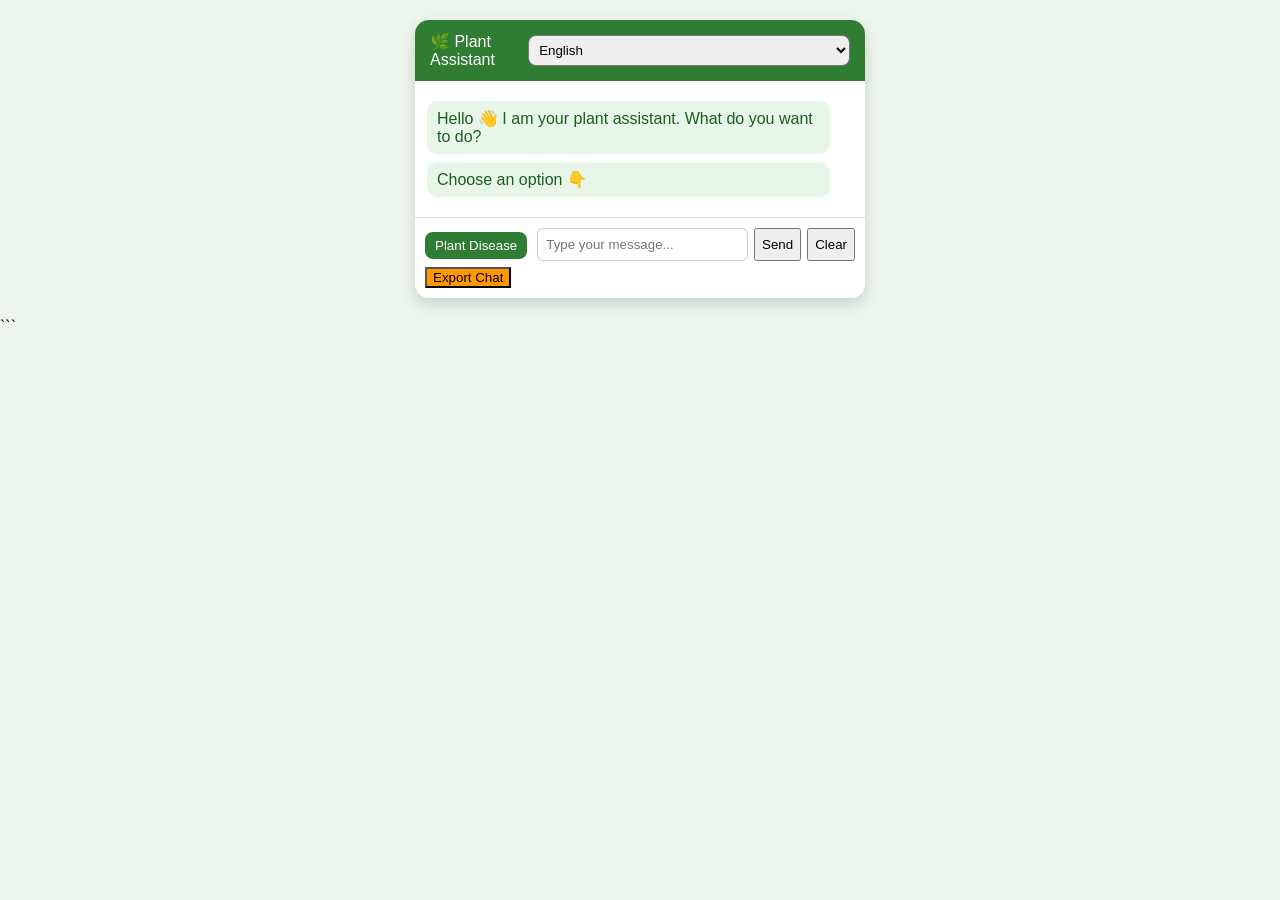
==== chatbot.html @ c3714323 "project" ====
<!DOCTYPE html>
<html lang="en">
<head>
<meta charset="UTF-8">
<meta name="viewport" content="width=device-width, initial-scale=1.0">
<title>🌱 Plant Chatbot Single Line Output</title>
<style>
body{font-family:Poppins,Arial;background:#eef5ee;margin:0}
.chatbox{max-width:450px;margin:20px auto;background:#fff;border-radius:14px;box-shadow:0 6px 15px rgba(0,0,0,.15);display:flex;flex-direction:column}
header{background:#2e7d32;color:#fff;padding:12px 15px;border-radius:14px 14px 0 0;display:flex;justify-content:space-between;align-items:center}
#messages{flex:1;padding:12px;overflow-y:auto}
.msg{margin:8px 0;padding:8px 10px;border-radius:10px;max-width:90%}
.bot{background:#e8f5e9;color:#1b5e20}
.user{background:#e3f2fd;color:#0d47a1;margin-left:auto}
.options button{margin:4px 4px 0 0;padding:6px 10px;border:none;border-radius:8px;background:#2e7d32;color:#fff;cursor:pointer}
footer{display:flex;gap:6px;padding:10px;border-top:1px solid #ddd;flex-wrap:wrap}
input{flex:1;padding:8px;border-radius:6px;border:1px solid #ccc}
select{width:100%;padding:6px;border-radius:8px}
button.export{background:#ff9800}
</style>
</head>
<body>
<div class="chatbox">
<header>
<span id="header-text">🌿 Plant Assistant</span>
<select id="lang" onchange="changeLang()">
<option value="en">English</option>
<option value="hi">Hindi</option>
<option value="mr">Marathi</option>
</select>
</header>
<div id="messages"></div>
<footer>
<div id="options" class="options"></div>
<input id="text" placeholder="Type your message..." onkeydown="if(event.key==='Enter') sendText()"/>
<button id="sendBtn" onclick="sendText()">Send</button>
<button id="clearBtn" onclick="clearChat()">Clear</button>
<button class="export" onclick="exportChat()">Export Chat</button>
</footer>
</div>
<script>
let lang='en';
let step='welcome';
let selectedPlant='';
const messages=document.getElementById('messages');
const options=document.getElementById('options');
const text=document.getElementById('text');

const textData={
  en:{header:'🌿 Plant Assistant',placeholder:'Type your message...',send:'Send',clear:'Clear',welcome:'Hello 👋 I am your plant assistant. What do you want to do?',choose:'Choose an option 👇',plant:'Which plant is it?',problem:'What problem do you see?',done:'Do you want to continue?',unknown:'Sorry, I understand only plant related questions 🌱'},
  hi:{header:'🌿 पौधा सहायक',placeholder:'अपना संदेश लिखें...',send:'भेजें',clear:'साफ़ करें',welcome:'नमस्ते 👋 मैं आपका पौधों का सहायक हूँ। आप क्या करना चाहते हैं?',choose:'एक विकल्प चुनें 👇',plant:'कौन सा पौधा है?',problem:'कौन सी समस्या दिख रही है?',done:'क्या आप आगे जारी रखना चाहते हैं?',unknown:'माफ़ कीजिए, मैं सिर्फ पौधों से जुड़े सवाल समझता हूँ 🌱'},
  mr:{header:'🌿 वनस्पती सहाय्यक',placeholder:'तुमचा संदेश टाका...',send:'पाठवा',clear:'साफ करा',welcome:'नमस्कार 👋 मी तुमचा वनस्पती सहाय्यक आहे. तुम्हाला काय करायचे आहे?',choose:'एक पर्याय निवडा 👇',plant:'कोणते रोप आहे?',problem:'कोणती समस्या दिसते?',done:'तुम्हाला पुढे सुरू ठेवायचे आहे का?',unknown:'माफ करा, मी फक्त वनस्पतीविषयी प्रश्न समजतो 🌱'}
};

const plants={
Tomato:{'Leaf Curl':{sol:'Neem oil spray',adv:'Organic & safe',dis:'Slow result'},'Blight':{sol:'Copper fungicide',adv:'Effective',dis:'Needs care'}},
Potato:{'Late Blight':{sol:'Remove infected leaves',adv:'Effective',dis:'Needs care'},'Early Blight':{sol:'Fungicide treatment',adv:'Fast action',dis:'Chemical use'}},
Cabbage:{'Cabbage Worm':{sol:'Neem oil',adv:'Organic',dis:'Repeat treatment needed'},'Black Rot':{sol:'Remove infected leaves',adv:'Effective',dis:'Needs monitoring'}},
Carrot:{'Aphids':{sol:'Soap spray',adv:'Safe',dis:'Needs repeated application'}},
Onion:{'Downy Mildew':{sol:'Fungicide',adv:'Effective',dis:'Chemical use'}},
Chili:{'Anthracnose':{sol:'Copper spray',adv:'Effective',dis:'Needs care'}},
Brinjal:{'Fruit Rot':{sol:'Remove infected fruits',adv:'Safe',dis:'Slow process'}},
Beans:{'Rust':{sol:'Neem oil',adv:'Organic',dis:'Multiple application'}},
Peas:{'Powdery Mildew':{sol:'Sulfur spray',adv:'Effective',dis:'Chemical use'}},
Maize:{'Leaf Blight':{sol:'Fungicide',adv:'Fast',dis:'Chemical use'}},
Grapes:{'Downy Mildew':{sol:'Copper spray',adv:'Effective',dis:'Repeat needed'}},
Mango:{'Powdery Mildew':{sol:'Sulfur spray',adv:'Safe',dis:'Needs care'}},
Banana:{'Panama Disease':{sol:'Remove infected plants',adv:'Safe',dis:'Long term'}},
Guava:{'Wilt':{sol:'Remove affected parts',adv:'Safe',dis:'Slow recovery'}},
Papaya:{'Ring Spot':{sol:'Fungicide spray',adv:'Effective',dis:'Chemical use'}}
};

const plantNameMap={'टोमॅटो':'Tomato','बटाटा':'Potato','कोबी':'Cabbage','गाजर':'Carrot','कांदा':'Onion','मिरची':'Chili','वांगी':'Brinjal','फटकी':'Beans','मटर':'Peas','मका':'Maize','द्राक्ष':'Grapes','आंबा':'Mango','केळी':'Banana','पेरू':'Guava','पपई':'Papaya'};

function addMsg(msg,cls){
  const d=document.createElement('div'); d.className='msg '+cls; d.innerText=msg; messages.appendChild(d); messages.scrollTop=messages.scrollHeight; saveChat(msg,cls);
}

function saveChat(msg,cls){
  let chat=sessionStorage.getItem('chatHistory'); let arr=chat?JSON.parse(chat):[]; arr.push({msg,cls}); sessionStorage.setItem('chatHistory',JSON.stringify(arr));
}

function exportChat(){
  let chat=sessionStorage.getItem('chatHistory'); if(!chat){alert('No chat to export'); return;}
  let arr=JSON.parse(chat); let textContent=arr.map(c=>`${c.cls.toUpperCase()}: ${c.msg}`).join('\n');
  let blob=new Blob([textContent],{type:'text/plain'}); let url=URL.createObjectURL(blob); let a=document.createElement('a'); a.href=url; a.download='chat_history.txt'; a.click(); URL.revokeObjectURL(url);
}

function showOptions(arr){options.innerHTML=''; arr.forEach(o=>{let b=document.createElement('button'); b.innerText=o; b.onclick=()=>handleChoice(o); options.appendChild(b);});}

function updatePageTexts(){document.getElementById('header-text').innerText=textData[lang].header; text.placeholder=textData[lang].placeholder; document.getElementById('sendBtn').innerText=textData[lang].send; document.getElementById('clearBtn').innerText=textData[lang].clear;}

function start(){step='welcome'; selectedPlant=''; updatePageTexts(); messages.innerHTML=''; options.innerHTML=''; sessionStorage.removeItem('chatHistory'); addMsg(textData[lang].welcome,'bot'); addMsg(textData[lang].choose,'bot'); showOptions(['Plant Disease']);}

function handleChoice(choice){addMsg(choice,'user'); if(step==='welcome'||step==='menu'){addMsg(textData[lang].plant,'bot'); showOptions(Object.keys(plants)); step='plant';} else if(step==='plant'){selectedPlant=choice; addMsg(textData[lang].problem,'bot'); showOptions(Object.keys(plants[choice])); step='problem';} else if(step==='problem'){const d=plants[selectedPlant][choice]; addMsg(`Disease: ${choice} | Solution: ${d.sol} | Advantage: ${d.adv} | Disadvantage: ${d.dis}`,'bot'); addMsg(textData[lang].done,'bot'); showOptions(['Yes','No']); step='end';} else if(step==='end'){if(choice==='Yes') start(); else{addMsg('Thank you 🌱','bot'); options.innerHTML='';}}
}

function sendText(){const msg=text.value.trim(); if(!msg) return; addMsg(msg,'user'); text.value=''; if(['hi','hello','hey','namaste','नमस्ते','नमस्कार'].some(w=>msg.toLowerCase().includes(w))){addMsg(textData[lang].welcome,'bot'); return;} let foundPlant=Object.keys(plants).find(p=>msg.toLowerCase().includes(p.toLowerCase())); if(!foundPlant && lang==='mr'){let mapKey=Object.keys(plantNameMap).find(k=>msg.includes(k)); if(mapKey) foundPlant=plantNameMap[mapKey];} if(foundPlant){selectedPlant=foundPlant; addMsg(textData[lang].problem,'bot'); showOptions(Object.keys(plants[foundPlant])); step='problem'; return;} addMsg(textData[lang].unknown,'bot');}

function changeLang(){lang=document.getElementById('lang').value; start();}
function clearChat(){messages.innerHTML=''; options.innerHTML=''; text.value=''; sessionStorage.removeItem('chatHistory'); start();}

window.onload=start;
</script>
</body>
</html>
```
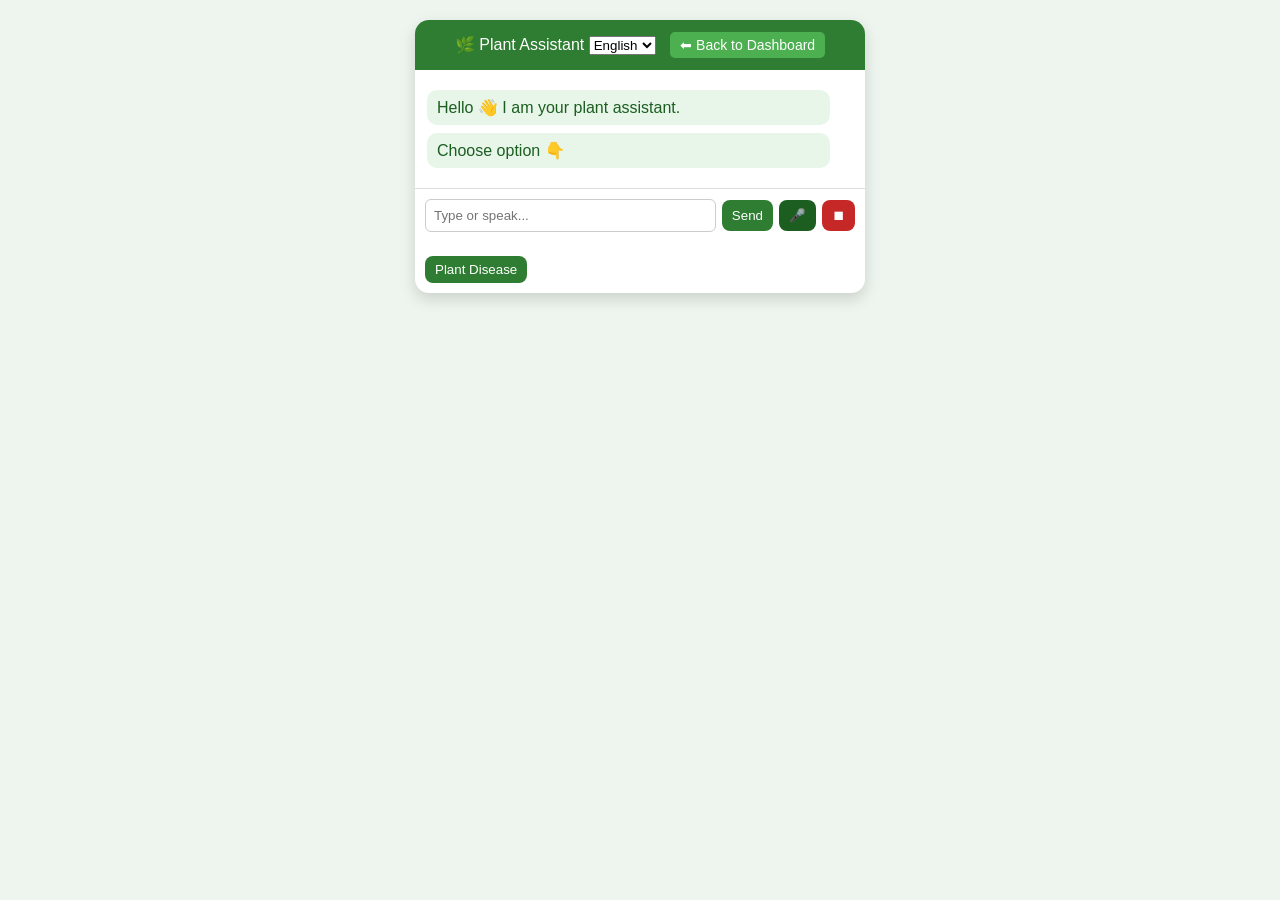
==== commit e6562365: "majorproject" ====
--- a/chatbot.html
+++ b/chatbot.html
@@ -3,106 +3,33 @@
 <head>
 <meta charset="UTF-8">
 <meta name="viewport" content="width=device-width, initial-scale=1.0">
-<title>🌱 Plant Chatbot Single Line Output</title>
-<style>
-body{font-family:Poppins,Arial;background:#eef5ee;margin:0}
-.chatbox{max-width:450px;margin:20px auto;background:#fff;border-radius:14px;box-shadow:0 6px 15px rgba(0,0,0,.15);display:flex;flex-direction:column}
-header{background:#2e7d32;color:#fff;padding:12px 15px;border-radius:14px 14px 0 0;display:flex;justify-content:space-between;align-items:center}
-#messages{flex:1;padding:12px;overflow-y:auto}
-.msg{margin:8px 0;padding:8px 10px;border-radius:10px;max-width:90%}
-.bot{background:#e8f5e9;color:#1b5e20}
-.user{background:#e3f2fd;color:#0d47a1;margin-left:auto}
-.options button{margin:4px 4px 0 0;padding:6px 10px;border:none;border-radius:8px;background:#2e7d32;color:#fff;cursor:pointer}
-footer{display:flex;gap:6px;padding:10px;border-top:1px solid #ddd;flex-wrap:wrap}
-input{flex:1;padding:8px;border-radius:6px;border:1px solid #ccc}
-select{width:100%;padding:6px;border-radius:8px}
-button.export{background:#ff9800}
-</style>
+<title>🌱 Smart Plant Voice Chatbot</title>
+<link rel="stylesheet" href="css/chatbot.css">
 </head>
 <body>
 <div class="chatbox">
 <header>
-<span id="header-text">🌿 Plant Assistant</span>
-<select id="lang" onchange="changeLang()">
-<option value="en">English</option>
-<option value="hi">Hindi</option>
-<option value="mr">Marathi</option>
+  <span id="header-text">🌿 Plant Assistant</span>
+  <select id="lang" onchange="changeLang()">
+  <option value="en">English</option>
+  <option value="hi">Hindi</option>
+  <option value="mr">Marathi</option>
 </select>
+<button id="backBtn" onclick="goToDashboard()" style="margin-left:10px; padding:5px 10px; cursor:pointer;">
+    ⬅ Back to Dashboard
+  </button>
 </header>
+
 <div id="messages"></div>
 <footer>
-<div id="options" class="options"></div>
-<input id="text" placeholder="Type your message..." onkeydown="if(event.key==='Enter') sendText()"/>
-<button id="sendBtn" onclick="sendText()">Send</button>
-<button id="clearBtn" onclick="clearChat()">Clear</button>
-<button class="export" onclick="exportChat()">Export Chat</button>
+<input id="text" placeholder="Type or speak..." onkeydown="if(event.key==='Enter') sendText()"/>
+<button class="send" onclick="sendText()">Send</button>
+<button class="mic" onclick="startListening()">🎤</button>
+<button class="stop" onclick="stopSpeaking()">⏹</button>
 </footer>
+<div id="options" class="options" style="padding:10px"></div>
 </div>
-<script>
-let lang='en';
-let step='welcome';
-let selectedPlant='';
-const messages=document.getElementById('messages');
-const options=document.getElementById('options');
-const text=document.getElementById('text');
+<script src="js/chatbot.js"></script>
 
-const textData={
-  en:{header:'🌿 Plant Assistant',placeholder:'Type your message...',send:'Send',clear:'Clear',welcome:'Hello 👋 I am your plant assistant. What do you want to do?',choose:'Choose an option 👇',plant:'Which plant is it?',problem:'What problem do you see?',done:'Do you want to continue?',unknown:'Sorry, I understand only plant related questions 🌱'},
-  hi:{header:'🌿 पौधा सहायक',placeholder:'अपना संदेश लिखें...',send:'भेजें',clear:'साफ़ करें',welcome:'नमस्ते 👋 मैं आपका पौधों का सहायक हूँ। आप क्या करना चाहते हैं?',choose:'एक विकल्प चुनें 👇',plant:'कौन सा पौधा है?',problem:'कौन सी समस्या दिख रही है?',done:'क्या आप आगे जारी रखना चाहते हैं?',unknown:'माफ़ कीजिए, मैं सिर्फ पौधों से जुड़े सवाल समझता हूँ 🌱'},
-  mr:{header:'🌿 वनस्पती सहाय्यक',placeholder:'तुमचा संदेश टाका...',send:'पाठवा',clear:'साफ करा',welcome:'नमस्कार 👋 मी तुमचा वनस्पती सहाय्यक आहे. तुम्हाला काय करायचे आहे?',choose:'एक पर्याय निवडा 👇',plant:'कोणते रोप आहे?',problem:'कोणती समस्या दिसते?',done:'तुम्हाला पुढे सुरू ठेवायचे आहे का?',unknown:'माफ करा, मी फक्त वनस्पतीविषयी प्रश्न समजतो 🌱'}
-};
-
-const plants={
-Tomato:{'Leaf Curl':{sol:'Neem oil spray',adv:'Organic & safe',dis:'Slow result'},'Blight':{sol:'Copper fungicide',adv:'Effective',dis:'Needs care'}},
-Potato:{'Late Blight':{sol:'Remove infected leaves',adv:'Effective',dis:'Needs care'},'Early Blight':{sol:'Fungicide treatment',adv:'Fast action',dis:'Chemical use'}},
-Cabbage:{'Cabbage Worm':{sol:'Neem oil',adv:'Organic',dis:'Repeat treatment needed'},'Black Rot':{sol:'Remove infected leaves',adv:'Effective',dis:'Needs monitoring'}},
-Carrot:{'Aphids':{sol:'Soap spray',adv:'Safe',dis:'Needs repeated application'}},
-Onion:{'Downy Mildew':{sol:'Fungicide',adv:'Effective',dis:'Chemical use'}},
-Chili:{'Anthracnose':{sol:'Copper spray',adv:'Effective',dis:'Needs care'}},
-Brinjal:{'Fruit Rot':{sol:'Remove infected fruits',adv:'Safe',dis:'Slow process'}},
-Beans:{'Rust':{sol:'Neem oil',adv:'Organic',dis:'Multiple application'}},
-Peas:{'Powdery Mildew':{sol:'Sulfur spray',adv:'Effective',dis:'Chemical use'}},
-Maize:{'Leaf Blight':{sol:'Fungicide',adv:'Fast',dis:'Chemical use'}},
-Grapes:{'Downy Mildew':{sol:'Copper spray',adv:'Effective',dis:'Repeat needed'}},
-Mango:{'Powdery Mildew':{sol:'Sulfur spray',adv:'Safe',dis:'Needs care'}},
-Banana:{'Panama Disease':{sol:'Remove infected plants',adv:'Safe',dis:'Long term'}},
-Guava:{'Wilt':{sol:'Remove affected parts',adv:'Safe',dis:'Slow recovery'}},
-Papaya:{'Ring Spot':{sol:'Fungicide spray',adv:'Effective',dis:'Chemical use'}}
-};
-
-const plantNameMap={'टोमॅटो':'Tomato','बटाटा':'Potato','कोबी':'Cabbage','गाजर':'Carrot','कांदा':'Onion','मिरची':'Chili','वांगी':'Brinjal','फटकी':'Beans','मटर':'Peas','मका':'Maize','द्राक्ष':'Grapes','आंबा':'Mango','केळी':'Banana','पेरू':'Guava','पपई':'Papaya'};
-
-function addMsg(msg,cls){
-  const d=document.createElement('div'); d.className='msg '+cls; d.innerText=msg; messages.appendChild(d); messages.scrollTop=messages.scrollHeight; saveChat(msg,cls);
-}
-
-function saveChat(msg,cls){
-  let chat=sessionStorage.getItem('chatHistory'); let arr=chat?JSON.parse(chat):[]; arr.push({msg,cls}); sessionStorage.setItem('chatHistory',JSON.stringify(arr));
-}
-
-function exportChat(){
-  let chat=sessionStorage.getItem('chatHistory'); if(!chat){alert('No chat to export'); return;}
-  let arr=JSON.parse(chat); let textContent=arr.map(c=>`${c.cls.toUpperCase()}: ${c.msg}`).join('\n');
-  let blob=new Blob([textContent],{type:'text/plain'}); let url=URL.createObjectURL(blob); let a=document.createElement('a'); a.href=url; a.download='chat_history.txt'; a.click(); URL.revokeObjectURL(url);
-}
-
-function showOptions(arr){options.innerHTML=''; arr.forEach(o=>{let b=document.createElement('button'); b.innerText=o; b.onclick=()=>handleChoice(o); options.appendChild(b);});}
-
-function updatePageTexts(){document.getElementById('header-text').innerText=textData[lang].header; text.placeholder=textData[lang].placeholder; document.getElementById('sendBtn').innerText=textData[lang].send; document.getElementById('clearBtn').innerText=textData[lang].clear;}
-
-function start(){step='welcome'; selectedPlant=''; updatePageTexts(); messages.innerHTML=''; options.innerHTML=''; sessionStorage.removeItem('chatHistory'); addMsg(textData[lang].welcome,'bot'); addMsg(textData[lang].choose,'bot'); showOptions(['Plant Disease']);}
-
-function handleChoice(choice){addMsg(choice,'user'); if(step==='welcome'||step==='menu'){addMsg(textData[lang].plant,'bot'); showOptions(Object.keys(plants)); step='plant';} else if(step==='plant'){selectedPlant=choice; addMsg(textData[lang].problem,'bot'); showOptions(Object.keys(plants[choice])); step='problem';} else if(step==='problem'){const d=plants[selectedPlant][choice]; addMsg(`Disease: ${choice} | Solution: ${d.sol} | Advantage: ${d.adv} | Disadvantage: ${d.dis}`,'bot'); addMsg(textData[lang].done,'bot'); showOptions(['Yes','No']); step='end';} else if(step==='end'){if(choice==='Yes') start(); else{addMsg('Thank you 🌱','bot'); options.innerHTML='';}}
-}
-
-function sendText(){const msg=text.value.trim(); if(!msg) return; addMsg(msg,'user'); text.value=''; if(['hi','hello','hey','namaste','नमस्ते','नमस्कार'].some(w=>msg.toLowerCase().includes(w))){addMsg(textData[lang].welcome,'bot'); return;} let foundPlant=Object.keys(plants).find(p=>msg.toLowerCase().includes(p.toLowerCase())); if(!foundPlant && lang==='mr'){let mapKey=Object.keys(plantNameMap).find(k=>msg.includes(k)); if(mapKey) foundPlant=plantNameMap[mapKey];} if(foundPlant){selectedPlant=foundPlant; addMsg(textData[lang].problem,'bot'); showOptions(Object.keys(plants[foundPlant])); step='problem'; return;} addMsg(textData[lang].unknown,'bot');}
-
-function changeLang(){lang=document.getElementById('lang').value; start();}
-function clearChat(){messages.innerHTML=''; options.innerHTML=''; text.value=''; sessionStorage.removeItem('chatHistory'); start();}
-
-window.onload=start;
-</script>
 </body>
 </html>
-```
-
--- a/css/chatbot.css
+++ b/css/chatbot.css
@@ -0,0 +1,111 @@
+body {
+  font-family: Poppins, Arial;
+  background: #eef5ee;
+  margin: 0;
+}
+
+.chatbox {
+  max-width: 450px;
+  margin: 20px auto;
+  background: #fff;
+  border-radius: 14px;
+  box-shadow: 0 6px 15px rgba(0, 0, 0, 0.15);
+  display: flex;
+  flex-direction: column;
+}
+
+header {
+  background: #2e7d32;
+  color: #fff;
+  padding: 12px;
+  border-radius: 14px 14px 0 0;
+  text-align: center;
+}
+
+#messages {
+  flex: 1;
+  padding: 12px;
+  overflow-y: auto;
+}
+
+.msg {
+  margin: 8px 0;
+  padding: 8px 10px;
+  border-radius: 10px;
+  max-width: 90%;
+  white-space: pre-line;
+}
+
+.bot {
+  background: #e8f5e9;
+  color: #1b5e20;
+}
+
+.user {
+  background: #e3f2fd;
+  color: #0d47a1;
+  margin-left: auto;
+}
+
+.options button {
+  margin: 4px 4px 0 0;
+  padding: 6px 10px;
+  border: none;
+  border-radius: 8px;
+  background: #2e7d32;
+  color: #fff;
+  cursor: pointer;
+}
+
+footer {
+  display: flex;
+  gap: 6px;
+  padding: 10px;
+  border-top: 1px solid #ddd;
+  align-items: center;
+}
+
+input {
+  flex: 1;
+  padding: 8px;
+  border-radius: 6px;
+  border: 1px solid #ccc;
+}
+
+button {
+  border: none;
+  border-radius: 8px;
+  padding: 8px 10px;
+  cursor: pointer;
+}
+
+.mic {
+  background: #1b5e20;
+  color: #fff;
+}
+
+.stop {
+  background: #c62828;
+  color: #fff;
+}
+
+.send {
+  background: #2e7d32;
+  color: #fff;
+}
+/* Back to Dashboard Button Style */
+#backBtn {
+    background-color: #4CAF50; /* green color */
+    color: white;
+    border: none;
+    border-radius: 5px;
+    padding: 5px 12px;
+    margin-left: 10px;
+    font-size: 14px;
+    cursor: pointer;
+    transition: 0.3s;
+}
+
+#backBtn:hover {
+    background-color: #45a049; /* darken on hover */
+}
